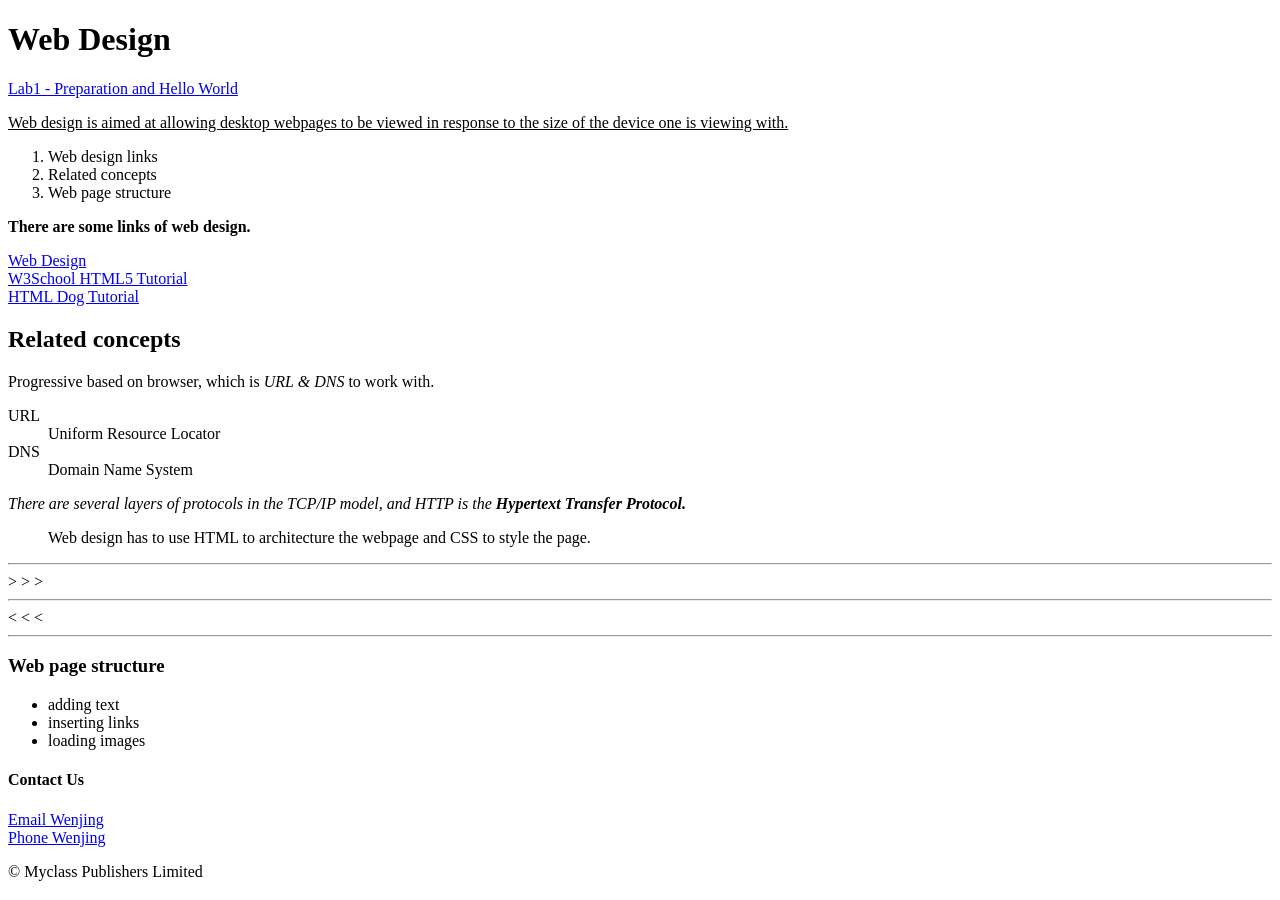
==== index.html @ 7f3483e3 "Add files via upload" ====
<!DOCTYPE html>
<html>
    <head>
    	<title>Lab2 Ugly Website</title>
    </head>

    <body>
    	<h1>Web Design</h1>
        <a href="http://wenjingwang.com/CST8238/Lab1/index.html">Lab1 - Preparation and Hello World</a>

    	<p><u>Web design is aimed at allowing desktop webpages to be viewed in response to the size of the device one is viewing with.</u></p>

    	<ol>
    		<li>Web design links</li>
    		<li>Related concepts</li>
    		<li>Web page structure</li>
    	</ol>

    	<p><b>There are some links of web design.</b></p>

    	<a href="https://en.wikipedia.org/wiki/Web_design">Web Design</a>
        <br>
        <a href="http://www.w3schools.com/html/default.asp">W3School HTML5 Tutorial</a>
        <br>
        <a href="http://htmldog.com/guides/html/intermediate/">HTML Dog Tutorial</a>

        <h2>Related concepts</h2>
        <p>Progressive based on browser, which is <em>URL &amp; DNS</em> to work with.</p>

        <dl>
        	<dt>URL</dt>
        	<dd>Uniform Resource Locator</dd>
        	<dt>DNS</dt>
        	<dd>Domain Name System</dd>
        </dl>
        
        <p><i>There are several layers of protocols in the TCP/IP model, and HTTP is the <strong>Hypertext Transfer Protocol.</strong></i></p>

        <blockquote>
        	Web design has to use HTML to architecture the webpage and CSS to style the page.
        </blockquote>

        <hr>
        <!--hr no close tag-->
        &gt;
        &gt;
        &gt;
        <hr>
        &lt;
        &lt;
        &lt;
        <hr>

        <h3>Web page structure</h3>
        <ul>
        	<li>adding text</li>
        	<li>inserting links</li>
        	<li>loading images</li>
        </ul>

        <h4>Contact Us</h4>
        <a href="mailto:wang0524@algonquinlive.com"> Email Wenjing</a>
        <br>
        <a href="tel:+1-613-111-1111">Phone Wenjing</a>

        <p>&copy; Myclass Publishers Limited</p>

    </body>

</html>
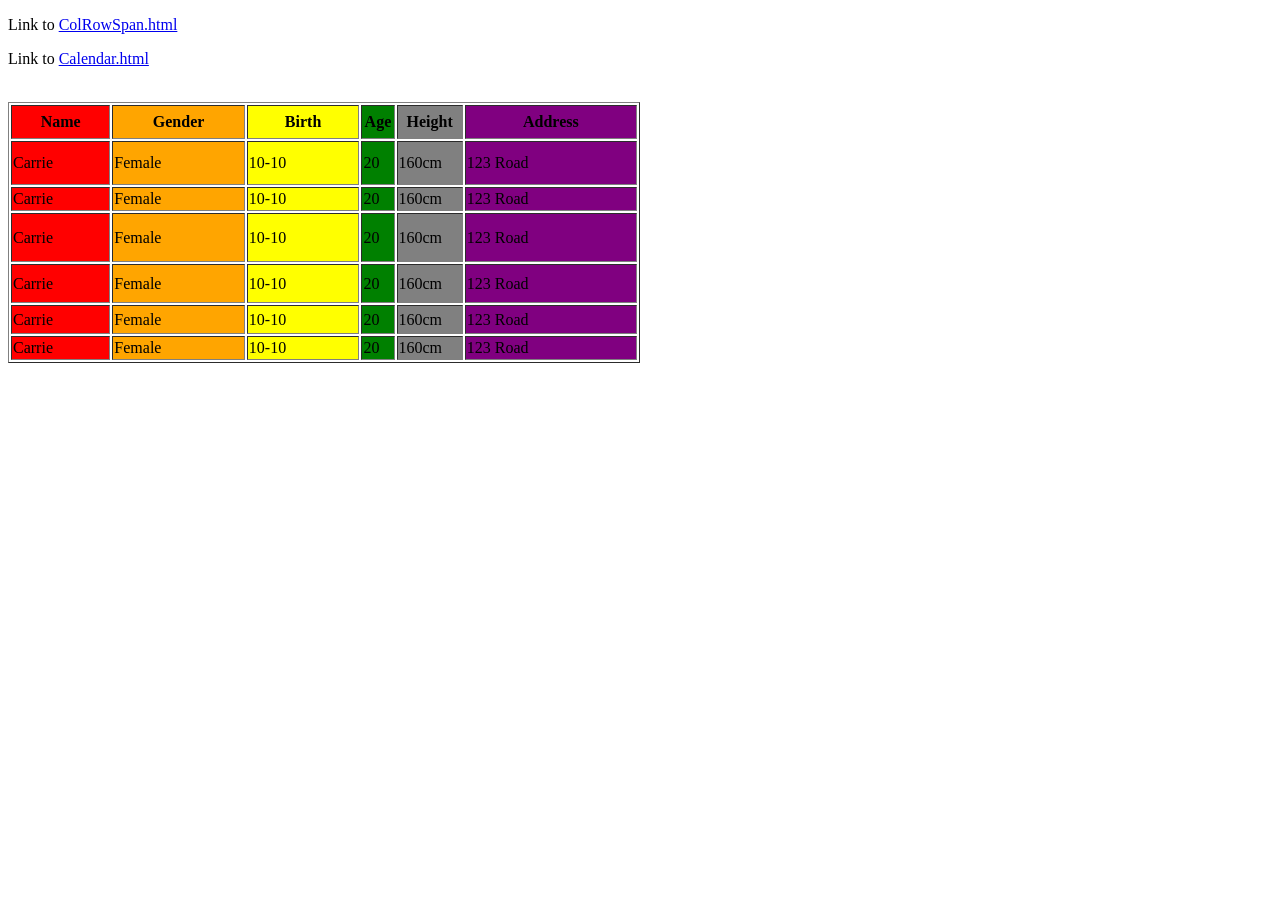
==== commit 5e7e38fe: "Add files via upload" ====
--- a/index.html
+++ b/index.html
@@ -1,69 +1,91 @@
 <!DOCTYPE html>
 <html>
     <head>
-    	<title>Lab2 Ugly Website</title>
+	    <title>Page_Index</title>
     </head>
 
     <body>
-    	<h1>Web Design</h1>
-        <a href="http://wenjingwang.com/CST8238/Lab1/index.html">Lab1 - Preparation and Hello World</a>
 
-    	<p><u>Web design is aimed at allowing desktop webpages to be viewed in response to the size of the device one is viewing with.</u></p>
+    	<p>Link to <a href="http://wenjingwang.com/CST8238/Lab3/ColRowSpan.html">ColRowSpan.html</a></p>
+    
+    	<p>Link to <a href="http://wenjingwang.com/CST8238/Lab3/Calendar.html">Calendar.html</a></p>
 
-    	<ol>
-    		<li>Web design links</li>
-    		<li>Related concepts</li>
-    		<li>Web page structure</li>
-    	</ol>
+    	<br/>
 
-    	<p><b>There are some links of web design.</b></p>
+    	<table width="50%" border="1">
+    		<colgroup>
+    		    <col span="1" style="background-color:red" width="15%" height="15%">
+    		    <col style="background-color:orange" width="20%" height="20%">
+    		    <col style="background-color:yellow" width="17%" height="17%">
+    		    <col style="background-color:green" width="5%" height="10%">
+    		    <col style="background-color:grey" width="10%" height="13%">
+    		    <col style="background-color:purple" width="26%" height="19%">
+    	    </colgroup>
 
-    	<a href="https://en.wikipedia.org/wiki/Web_design">Web Design</a>
-        <br>
-        <a href="http://www.w3schools.com/html/default.asp">W3School HTML5 Tutorial</a>
-        <br>
-        <a href="http://htmldog.com/guides/html/intermediate/">HTML Dog Tutorial</a>
+    		<tr>
+    			<th height="30">Name</th>
+    			<th>Gender</th>
+    			<th>Birth</th>
+    			<th>Age</th>
+    			<th>Height</th>
+    			<th>Address</th> 			
+    		</tr>
 
-        <h2>Related concepts</h2>
-        <p>Progressive based on browser, which is <em>URL &amp; DNS</em> to work with.</p>
+    		<tr>
+       			<td height="40">Carrie</td>
+       			<td>Female</td>
+       			<td>10-10</td>
+       			<td>20</td>
+       			<td>160cm</td>
+       			<td>123 Road</td>
+    		</tr>
 
-        <dl>
-        	<dt>URL</dt>
-        	<dd>Uniform Resource Locator</dd>
-        	<dt>DNS</dt>
-        	<dd>Domain Name System</dd>
-        </dl>
-        
-        <p><i>There are several layers of protocols in the TCP/IP model, and HTTP is the <strong>Hypertext Transfer Protocol.</strong></i></p>
+    		<tr>
+    			<td height="20">Carrie</td>
+       			<td>Female</td>
+       			<td>10-10</td>
+       			<td>20</td>
+       			<td>160cm</td>
+       			<td>123 Road</td>
+    		</tr>
 
-        <blockquote>
-        	Web design has to use HTML to architecture the webpage and CSS to style the page.
-        </blockquote>
+    		<tr>
+    			<td height="45">Carrie</td>
+       			<td>Female</td>
+       			<td>10-10</td>
+       			<td>20</td>
+       			<td>160cm</td>
+       			<td>123 Road</td>
+    		</tr>
 
-        <hr>
-        <!--hr no close tag-->
-        &gt;
-        &gt;
-        &gt;
-        <hr>
-        &lt;
-        &lt;
-        &lt;
-        <hr>
+    		<tr>
+    			<td height="35">Carrie</td>
+       			<td>Female</td>
+       			<td>10-10</td>
+       			<td>20</td>
+       			<td>160cm</td>
+       			<td>123 Road</td>
+    		</tr>
 
-        <h3>Web page structure</h3>
-        <ul>
-        	<li>adding text</li>
-        	<li>inserting links</li>
-        	<li>loading images</li>
-        </ul>
+    		<tr>
+    			<td height="25">Carrie</td>
+       			<td>Female</td>
+       			<td>10-10</td>
+       			<td>20</td>
+       			<td>160cm</td>
+       			<td>123 Road</td>
+    		</tr>
 
-        <h4>Contact Us</h4>
-        <a href="mailto:wang0524@algonquinlive.com"> Email Wenjing</a>
-        <br>
-        <a href="tel:+1-613-111-1111">Phone Wenjing</a>
+    		<tr>
+    			<td height="20">Carrie</td>
+       			<td>Female</td>
+       			<td>10-10</td>
+       			<td>20</td>
+       			<td>160cm</td>
+       			<td>123 Road</td>
+    		</tr>
 
-        <p>&copy; Myclass Publishers Limited</p>
+    	</table>
 
     </body>
 
